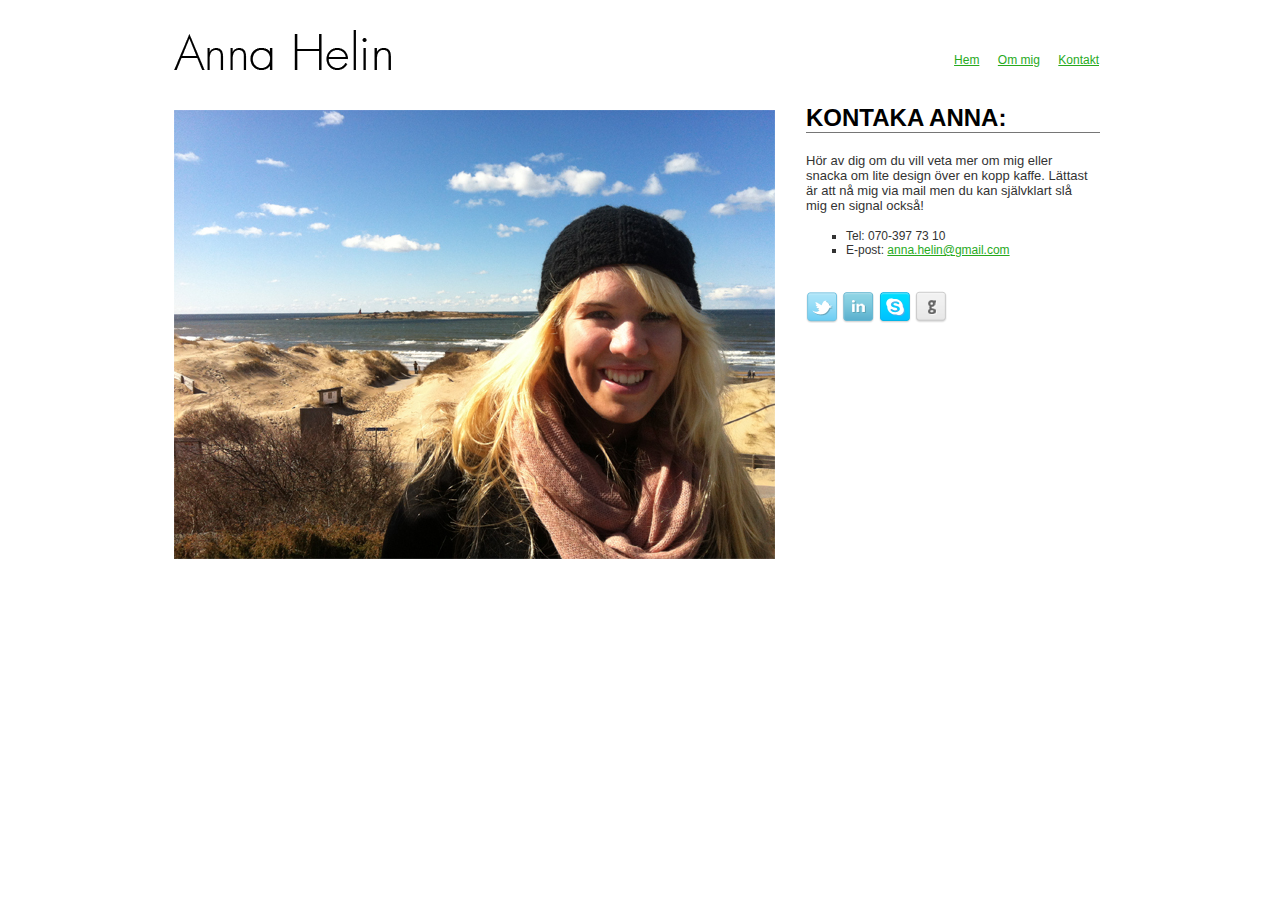
==== kontakt.html @ 5420b617 "Added two new pages" ====
<!DOCTYPE html PUBLIC "-//W3C//DTD XHTML 1.0 Strict//EN" "http://www.w3.org/TR/xhtml1/DTD/xhtml1-strict.dtd">
<html xmlns="http://www.w3.org/1999/xhtml">
<head>
<meta http-equiv="Content-Type" content="text/html; charset=utf-8" />
<meta http-equiv="imagetoolbar" content="no" />
<title>Anna Helin | Kontaka mig!</title>
<meta name="title" content="Anna Helin | Kontaka mig!" />
<meta name="description" content="Kontaka Anna Helin för att snacka lite design eller få veta mer om vem hon är." />
<meta name="keywords" content="Anna Helin,vdesign, kontakt" />
<link rel="canonical" href="http://www.annahelin.se/" />
<link rel="shortcut icon" href="/images/favicon.ico" />
<link href="css/annahelin.css" rel="stylesheet" type="text/css" media="all" />
<link rel="stylesheet" href="nivo-slider/nivo-slider.css" type="text/css" media="screen" />
</head>
<body id="kontakt">

<div id="logo"><a href="http://www.annahelin.se" title="Grafisk designer och webbdesigner i Stockholm"><img src="images/annahelin.png" alt="Anna Helin arbetar som webbdesigner och grafisk designer" /></a></div>
<ul id="main-menu">
<li><a href="http://www.annahelin.se" title="Anna arbetar med webbdesign, grafisk design och programmering">Hem</a></li>
<li><a href="om-anna.html" title="Information om Anna Helin.">Om mig</a></li>
<li><a href="kontakt.html" title="Kontaktuppgifter till Anna Helin.">Kontakt</a></li>
</ul>
<div class="clear"></div>
<div class="column-two">
<img src="images/anna-vid-tylon.jpg" title="Jag ser fram emot att du hör av dig!"/>
</div><div class="last column"><h1>Kontaka Anna:</strong></h1><p>Hör av dig om du vill veta mer om mig eller snacka om lite design över en kopp kaffe. Lättast är att nå mig via mail men du kan självklart slå mig en signal också!</p> <ul>    <li>Tel: 070-397 73 10 </li>    <li>E-post: <script type="text/javascript">
					//<![CDATA[
					<!-- Begin
					fgh = "anna.helin";
					abc = "gmail";
					hij = "com";
					document.write('<a href=\"mailto:' + fgh + '@' + abc + '.' + hij + '\">');
					document.write( fgh + '@' + abc + '.' + hij + '<\/a>');
					// End -->
					//]]>
					</script></li></ul>
<br />
<a href="https://twitter.com/#!/AnnaHelin" title="Följ min på twitter"><img src="images/twitter.png" /></a>
<a href="http://se.linkedin.com/in/annahelin" title="Besök mig på LinkedIn"><img src="images/linkedin.png" /></a>
<a href="skype:anna.helin?call" title="Ring mig på Skype"><img src="images/skype.png" /></a>
<a href="https://github.com/annahelin" title="Jag använder GitHub"><img src="images/github.png" /></a>



</div>
</div>

<script type="text/javascript">

  var _gaq = _gaq || [];
  _gaq.push(['_setAccount', 'UA-30548982-1']);
  _gaq.push(['_trackPageview']);

  (function() {
    var ga = document.createElement('script'); ga.type = 'text/javascript'; ga.async = true;
    ga.src = ('https:' == document.location.protocol ? 'https://ssl' : 'http://www') + '.google-analytics.com/ga.js';
    var s = document.getElementsByTagName('script')[0]; s.parentNode.insertBefore(ga, s);
  })();

</script>
</body>

</html>
---- css/annahelin.css ----
body {
	margin-top: 30px;
	margin-left: auto;
	margin-right:auto;
	font-family: Verdana, Arial, Helvetica, sans-serif;
	width:932px;
}
img{
	border: none;
}
a{
	color: #27aa1d;
}

a.active{
	color: #ff4b42;
}

a.visited{
	color: #27aa1d;
}
p {
	font-size: 13px;
	font-weight: normal;
	color: #333333;
	text-decoration: none;
	margin-top:5px;
}
ul li {
	font-size: 12px;
	font-weight: normal;
	color: #333333;
	text-decoration: none;
	list-style-type: square;
}

ol li {
	font-size: 12px;
	font-weight: normal;
	color: #333333;
	text-decoration: none;
}
h1 {
	font-size: 24px;
	font-weight: bold;
	color: #000;
	text-decoration: none;
	text-transform: uppercase;
}
h2 {
	font-size: 24px;
	font-weight: bold;
	color: #000;
	text-decoration: none;
	text-transform: uppercase;
}
h3 {
	font-size: 13px;
	font-weight: bold;
	color: #27aa1d;
	text-decoration: none;
	text-transform: uppercase;
}
h4 {
	font-size: 13px;
	font-weight: bold;
	text-decoration: none;
	color: #000;
}

#logo {
float: left;
width: 217px;
height: 40px;
margin-bottom: 20px;	
}

ul#main-menu {
float: right;	
margin-top:20px;
}

ul#main-menu li {
	display: inline;
	list-style-type: none;
	color: #27aa1d;
}

ul#main-menu li a {
padding-right: 7px;
padding-left: 7px;	
}

ul#main-menu li a.last {
padding-right: 0px;	
}

.column {
width: 290px;
float:left;
padding-right:31px;	
}

.last {
padding-right: 0px;	
}

.column h1, .column h2 {
border-bottom: 1px solid #767676;
margin-bottom:20px;	
width: 355px;
margin-top:20px;
}

.last.column h2 {
width:290px;	
}

#anna {
border-top: 1px solid #767676;	
width:330px;
margin-top:51px;
}

#anna img {
margin-top:23px;
}

/** Om Anna **/
#omanna .column h1 {
padding-bottom:2px;
margin-top:-6px;	
width: 610px;
}

#omanna .last.column {
margin-top: 64px;	
}

#omanna .column {
margin-top: 20px;	
}

.clear {
clear: both;	
}

/** Kontakt **/
#kontakt h1 {
margin-top: 14px;
width: 294px;	
}

.column-two {
float: left;
padding-right: 31px;
margin-top: 20px;	
}
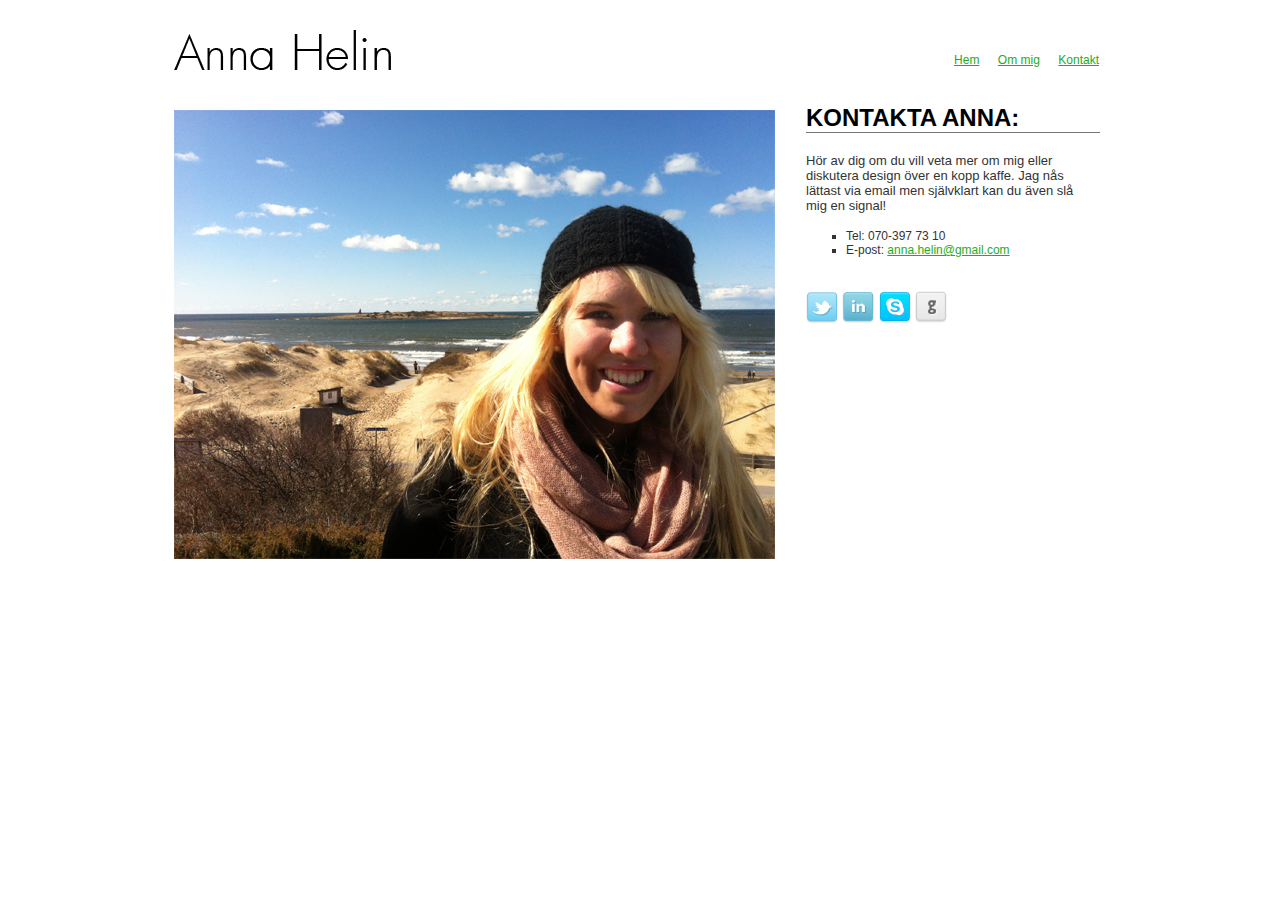
==== commit 7f5f11e3: "Minor updates to the text" ====
--- a/kontakt.html
+++ b/kontakt.html
@@ -3,9 +3,9 @@
 <head>
 <meta http-equiv="Content-Type" content="text/html; charset=utf-8" />
 <meta http-equiv="imagetoolbar" content="no" />
-<title>Anna Helin | Kontaka mig!</title>
-<meta name="title" content="Anna Helin | Kontaka mig!" />
-<meta name="description" content="Kontaka Anna Helin för att snacka lite design eller få veta mer om vem hon är." />
+<title>Anna Helin | Kontakta mig!</title>
+<meta name="title" content="Anna Helin | Kontakta mig!" />
+<meta name="description" content="Kontakta Anna Helin för att snacka lite design eller få veta mer om vem hon är." />
 <meta name="keywords" content="Anna Helin,vdesign, kontakt" />
 <link rel="canonical" href="http://www.annahelin.se/" />
 <link rel="shortcut icon" href="/images/favicon.ico" />
@@ -25,8 +25,8 @@
 <img src="images/anna-vid-tylon.jpg" title="Jag ser fram emot att du hör av dig!"/>
 </div> <div class="last column">-<h1>Kontaka Anna:</strong></h1>-<p>Hör av dig om du vill veta mer om mig eller snacka om lite design över en kopp kaffe. Lättast är att nå mig via mail men du kan självklart slå mig en signal också!</p> +<h1>Kontakta Anna:</strong></h1>+<p>Hör av dig om du vill veta mer om mig eller diskutera design över en kopp kaffe. Jag nås lättast via email men självklart kan du även slå mig en signal!</p>  <ul>     <li>Tel: 070-397 73 10 </li>     <li>E-post: <script type="text/javascript">
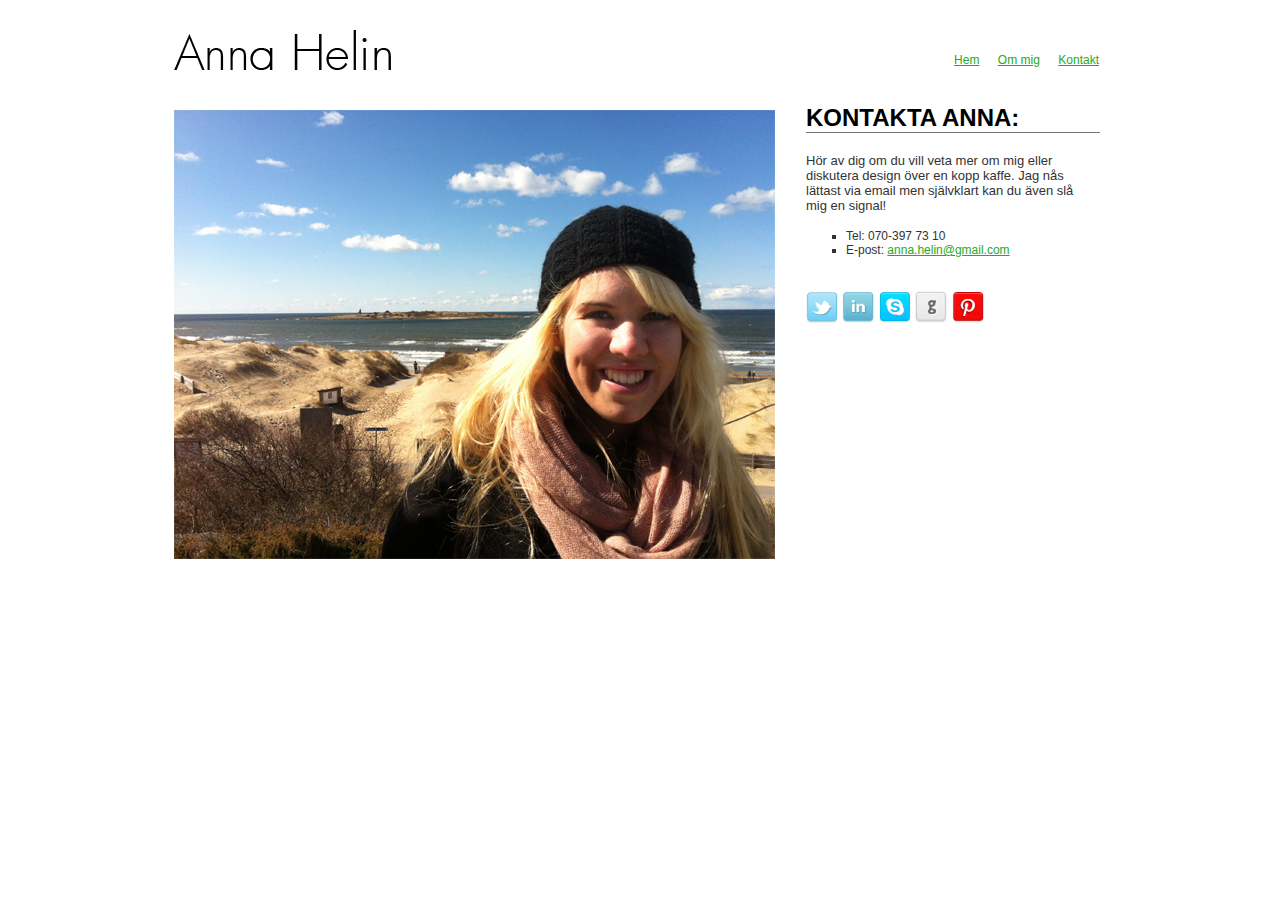
==== commit f50bd90a: "Pinterst code" ====
--- a/kontakt.html
+++ b/kontakt.html
@@ -42,10 +42,11 @@
 					</script></li> </ul>
 <br />
-<a href="https://twitter.com/#!/AnnaHelin" title="Följ min på twitter"><img src="images/twitter.png" /></a>
-<a href="http://se.linkedin.com/in/annahelin" title="Besök mig på LinkedIn"><img src="images/linkedin.png" /></a>
-<a href="skype:anna.helin?call" title="Ring mig på Skype"><img src="images/skype.png" /></a>
-<a href="https://github.com/annahelin" title="Jag använder GitHub"><img src="images/github.png" /></a>
+<a href="https://twitter.com/#!/AnnaHelin" title="Följ min på Twitter."><img src="images/twitter.png" /></a>
+<a href="http://se.linkedin.com/in/annahelin" title="Besök mig på LinkedIn."><img src="images/linkedin.png" /></a>
+<a href="skype:anna.helin?call" title="Ring mig på Skype."><img src="images/skype.png" /></a>
+<a href="https://github.com/annahelin" title="Jag använder GitHub."><img src="images/github.png" /></a>
+<a href="http://pinterest.com/annahelin" title="Jag har Pinterest."><img src="images/pinterest.png" /></a>
 
 
 
